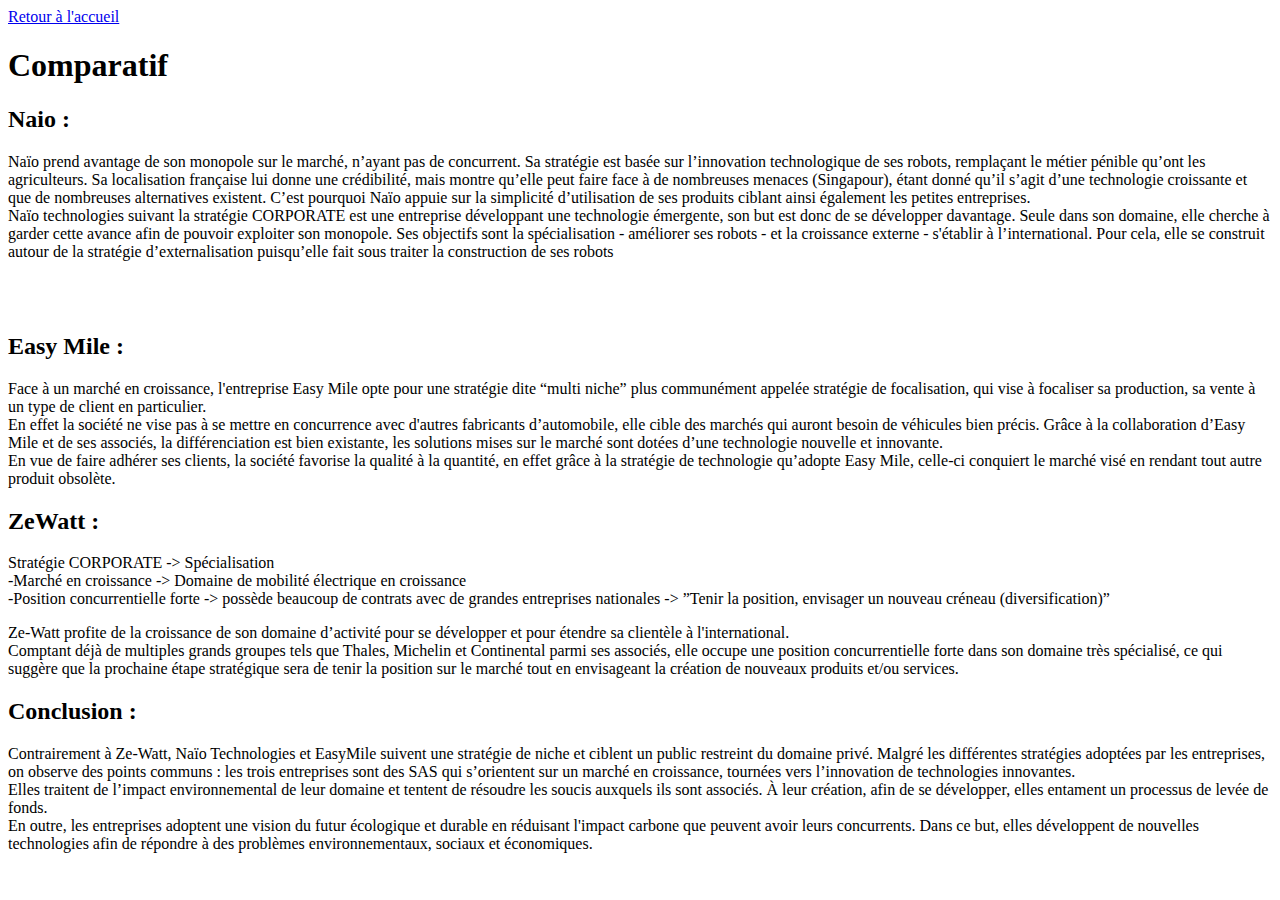
==== Comparatif.html @ d68acf88 "Add files via upload" ====
<!DOCTYPE html>
<html lang="fr">
<head>
    <meta charset="UTF-8">
    <link rel="stylesheet" href="Style2.css"/>
    <title>Comparatif</title>
    <header>
        <a href="index.html">Retour à l'accueil</a>
        
    </header>
</head>
<body>
    <h1>Comparatif</h1>
    <div class="Container2">
    <h2>Naio :</h2>
    <p>Naïo prend avantage de son monopole sur le marché, n’ayant pas de concurrent. Sa stratégie est basée sur l’innovation technologique de ses robots, remplaçant le métier pénible qu’ont les agriculteurs. Sa localisation française lui donne une crédibilité, mais montre qu’elle peut faire face à de nombreuses menaces (Singapour), étant donné qu’il s’agit d’une technologie croissante et que de nombreuses alternatives existent. C’est pourquoi Naïo appuie sur la simplicité d’utilisation de ses produits ciblant ainsi également les petites entreprises.
    <br>Naïo technologies suivant la stratégie CORPORATE est une entreprise développant une technologie émergente, son but est donc de se développer davantage. Seule dans son domaine, elle cherche à garder cette avance afin de pouvoir exploiter son monopole.
    Ses objectifs sont la spécialisation - améliorer ses robots - et la croissance externe - s'établir à l’international. Pour cela, elle se construit autour de la stratégie d’externalisation puisqu’elle fait sous traiter la construction de ses robots
    </p>
    <br><br>
    <h2>Easy Mile :</h2>
    <p>
    Face à un marché en croissance, l'entreprise Easy Mile opte pour une stratégie dite “multi niche” plus communément appelée stratégie de focalisation, qui vise à focaliser sa production, sa vente  à un type de client en particulier.
    <br>En effet la société ne vise pas à se mettre en concurrence avec d'autres fabricants d’automobile, elle cible des marchés qui auront besoin de véhicules bien précis. Grâce à la collaboration d’Easy Mile et de ses associés, la différenciation est bien existante, les solutions mises sur le marché sont dotées d’une technologie nouvelle et innovante.
    <br>En vue de faire adhérer ses clients, la société favorise la qualité à la quantité, en effet grâce à la stratégie de technologie qu’adopte Easy Mile, celle-ci conquiert le marché visé en rendant tout autre produit obsolète.
    </p>
    <h2>ZeWatt :</h2>
    <p>Stratégie CORPORATE -> Spécialisation 
        <br>-Marché en croissance -> Domaine de mobilité électrique en croissance
        <br>-Position concurrentielle forte -> possède beaucoup de contrats avec de grandes entreprises nationales
        -> ”Tenir la position, envisager un nouveau créneau (diversification)”
        </p>
    <p>Ze-Watt profite de la croissance de son domaine d’activité pour se développer et pour étendre sa clientèle à l'international. 
        <br>Comptant déjà de multiples grands groupes tels que Thales, Michelin et Continental parmi ses associés, elle occupe une position concurrentielle forte dans son domaine très spécialisé, ce qui suggère que la prochaine étape stratégique sera de tenir la position sur le marché tout en envisageant la création de nouveaux produits et/ou services.
        </p>
    <h2>Conclusion :</h2>
    <p>Contrairement à Ze-Watt, Naïo Technologies et EasyMile suivent une stratégie de niche et ciblent un public restreint du domaine privé. Malgré les différentes stratégies adoptées par les entreprises, on observe des points communs : les trois entreprises sont des SAS qui s’orientent sur un marché en croissance, tournées vers l’innovation de technologies innovantes.
        <br>Elles traitent de l’impact environnemental de leur domaine et tentent de résoudre les soucis auxquels ils sont associés. À leur création, afin de se développer, elles entament un processus de levée de fonds.
        <br>En outre, les entreprises adoptent une vision du futur écologique et durable en réduisant l'impact carbone que peuvent avoir leurs concurrents. Dans ce but, elles développent de nouvelles  technologies afin de répondre à des problèmes environnementaux, sociaux et économiques.
        </p>
</div>
</body>
</html>
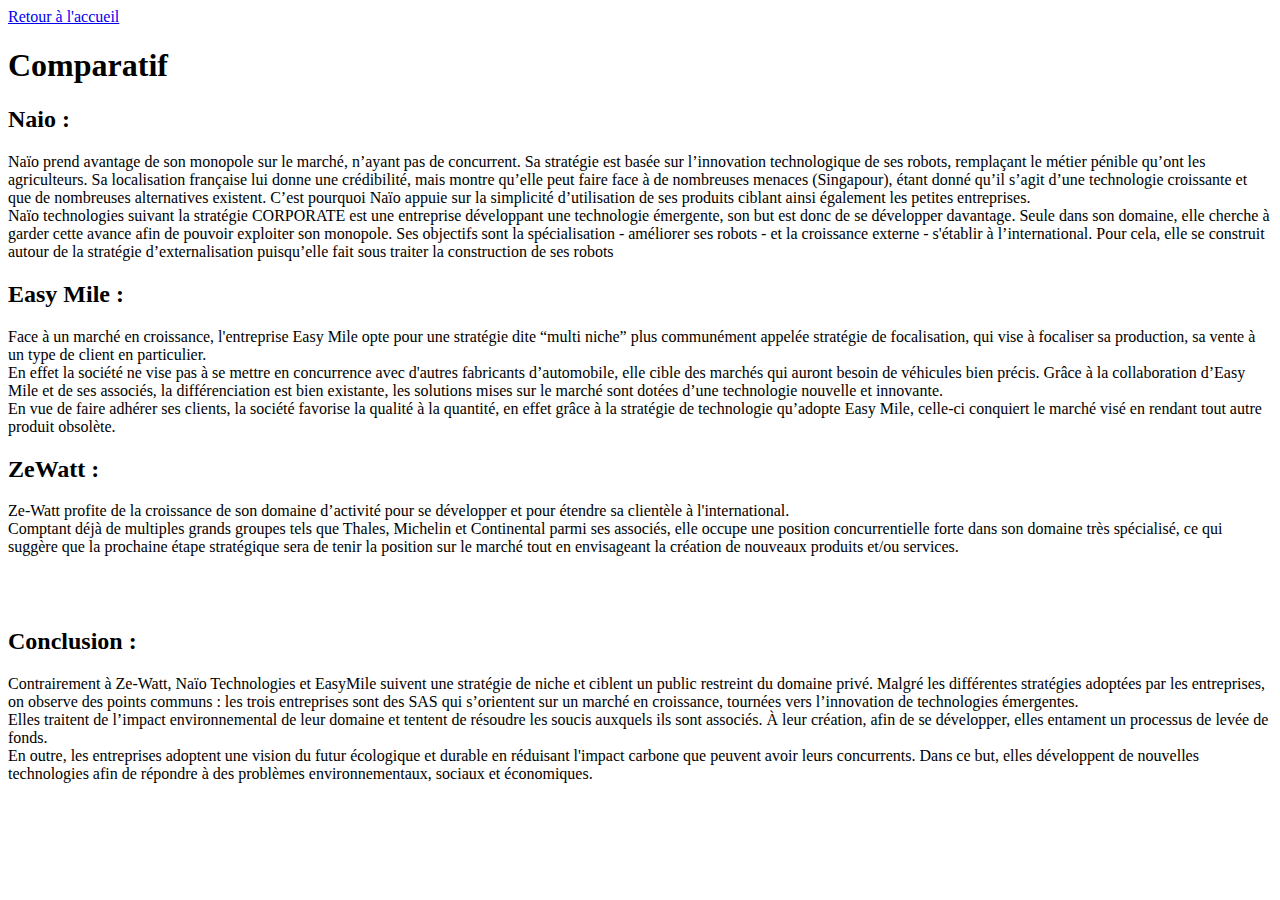
==== commit 9820c0ee: "Add files via upload" ====
--- a/Comparatif.html
+++ b/Comparatif.html
@@ -17,7 +17,6 @@
     <br>Naïo technologies suivant la stratégie CORPORATE est une entreprise développant une technologie émergente, son but est donc de se développer davantage. Seule dans son domaine, elle cherche à garder cette avance afin de pouvoir exploiter son monopole.
     Ses objectifs sont la spécialisation - améliorer ses robots - et la croissance externe - s'établir à l’international. Pour cela, elle se construit autour de la stratégie d’externalisation puisqu’elle fait sous traiter la construction de ses robots
     </p>
-    <br><br>
     <h2>Easy Mile :</h2>
     <p>
     Face à un marché en croissance, l'entreprise Easy Mile opte pour une stratégie dite “multi niche” plus communément appelée stratégie de focalisation, qui vise à focaliser sa production, sa vente  à un type de client en particulier.
@@ -25,19 +24,15 @@
     <br>En vue de faire adhérer ses clients, la société favorise la qualité à la quantité, en effet grâce à la stratégie de technologie qu’adopte Easy Mile, celle-ci conquiert le marché visé en rendant tout autre produit obsolète.
     </p>
     <h2>ZeWatt :</h2>
-    <p>Stratégie CORPORATE -> Spécialisation 
-        <br>-Marché en croissance -> Domaine de mobilité électrique en croissance
-        <br>-Position concurrentielle forte -> possède beaucoup de contrats avec de grandes entreprises nationales
-        -> ”Tenir la position, envisager un nouveau créneau (diversification)”
-        </p>
     <p>Ze-Watt profite de la croissance de son domaine d’activité pour se développer et pour étendre sa clientèle à l'international. 
         <br>Comptant déjà de multiples grands groupes tels que Thales, Michelin et Continental parmi ses associés, elle occupe une position concurrentielle forte dans son domaine très spécialisé, ce qui suggère que la prochaine étape stratégique sera de tenir la position sur le marché tout en envisageant la création de nouveaux produits et/ou services.
         </p>
+		<br><br>
     <h2>Conclusion :</h2>
-    <p>Contrairement à Ze-Watt, Naïo Technologies et EasyMile suivent une stratégie de niche et ciblent un public restreint du domaine privé. Malgré les différentes stratégies adoptées par les entreprises, on observe des points communs : les trois entreprises sont des SAS qui s’orientent sur un marché en croissance, tournées vers l’innovation de technologies innovantes.
+    <p>Contrairement à Ze-Watt, Naïo Technologies et EasyMile suivent une stratégie de niche et ciblent un public restreint du domaine privé. Malgré les différentes stratégies adoptées par les entreprises, on observe des points communs : les trois entreprises sont des SAS qui s’orientent sur un marché en croissance, tournées vers l’innovation de technologies émergentes.
         <br>Elles traitent de l’impact environnemental de leur domaine et tentent de résoudre les soucis auxquels ils sont associés. À leur création, afin de se développer, elles entament un processus de levée de fonds.
         <br>En outre, les entreprises adoptent une vision du futur écologique et durable en réduisant l'impact carbone que peuvent avoir leurs concurrents. Dans ce but, elles développent de nouvelles  technologies afin de répondre à des problèmes environnementaux, sociaux et économiques.
         </p>
 </div>
 </body>
-</html>+</html>
